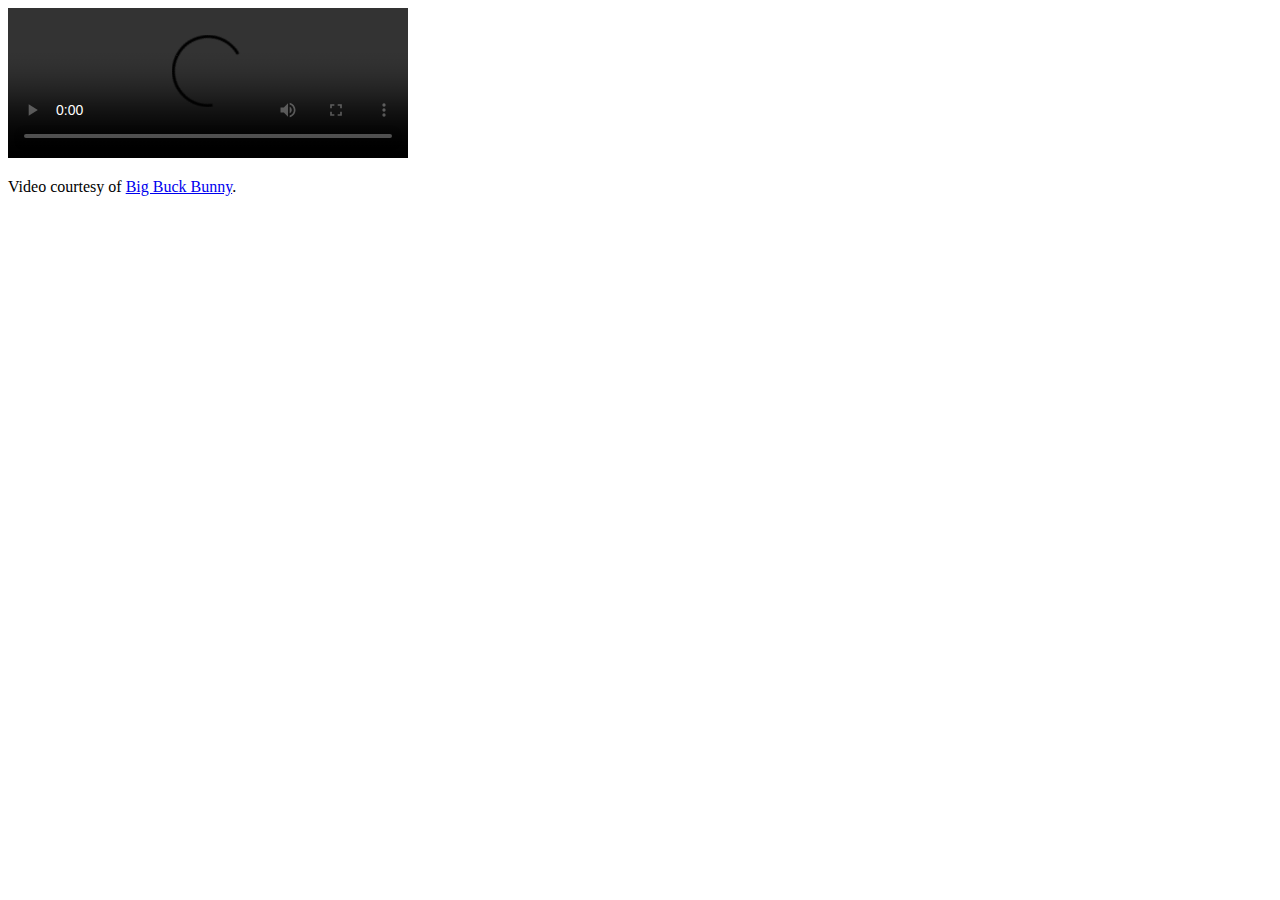
==== video.html @ 37f807db "Add files via upload" ====
<!DOCTYPE html> 
<html> 
<body> 

<video width="400" controls autoplay>
  <source src="http://distribution.bbb3d.renderfarming.net/video/mp4/bbb_sunflower_1080p_30fps_normal.mp4" type="video/mp4">
  
  Your browser does not support HTML video.
</video>

<p>
Video courtesy of 
<a href="https://www.bigbuckbunny.org/" target="_blank">Big Buck Bunny</a>.
</p>

</body> 
</html>
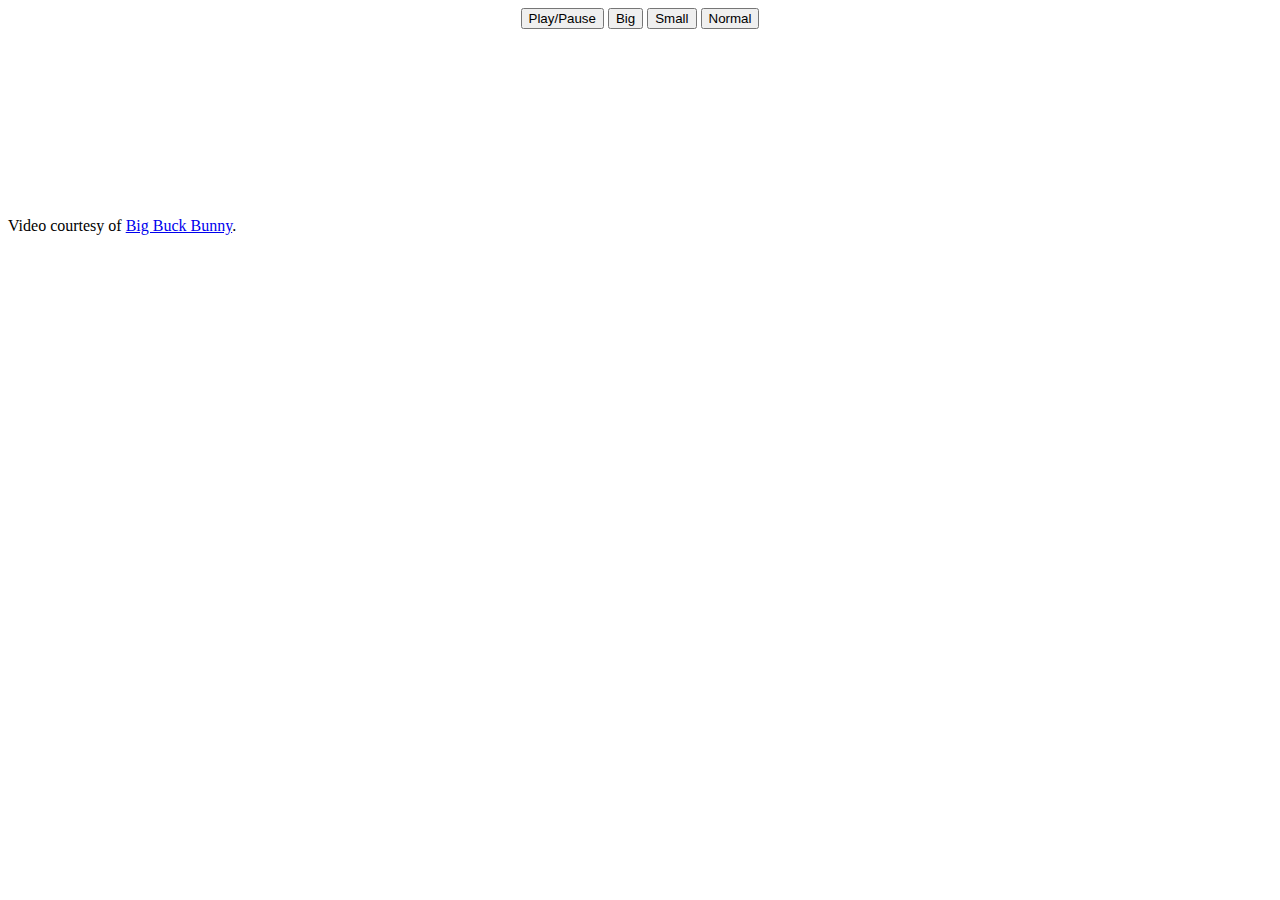
==== commit 216e1f0d: "Update video.html" ====
--- a/video.html
+++ b/video.html
@@ -2,17 +2,43 @@
 <html> 
 <body> 
 
-<video width="400" controls autoplay>
-  <source src="http://distribution.bbb3d.renderfarming.net/video/mp4/bbb_sunflower_1080p_30fps_normal.mp4" type="video/mp4">
-  
-  Your browser does not support HTML video.
-</video>
+<div style="text-align:center"> 
+  <button onclick="playPause()">Play/Pause</button> 
+  <button onclick="makeBig()">Big</button>
+  <button onclick="makeSmall()">Small</button>
+  <button onclick="makeNormal()">Normal</button>
+  <br><br>
+  <video id="video1" width="420">
+    <source src="http://distribution.bbb3d.renderfarming.net/video/mp4/bbb_sunflower_1080p_30fps_normal.mp4" type="video/mp4">
+    <source src="mov_bbb.ogg" type="video/ogg">
+    Your browser does not support HTML video.
+  </video>
+</div> 
 
-<p>
-Video courtesy of 
-<a href="https://www.bigbuckbunny.org/" target="_blank">Big Buck Bunny</a>.
-</p>
+<script> 
+var myVideo = document.getElementById("video1"); 
+
+function playPause() { 
+  if (myVideo.paused) 
+    myVideo.play(); 
+  else 
+    myVideo.pause(); 
+} 
+
+function makeBig() { 
+    myVideo.width = 560; 
+} 
+
+function makeSmall() { 
+    myVideo.width = 320; 
+} 
+
+function makeNormal() { 
+    myVideo.width = 420; 
+} 
+</script> 
+
+<p>Video courtesy of <a href="https://www.bigbuckbunny.org/" target="_blank">Big Buck Bunny</a>.</p>
 
 </body> 
 </html>
-
